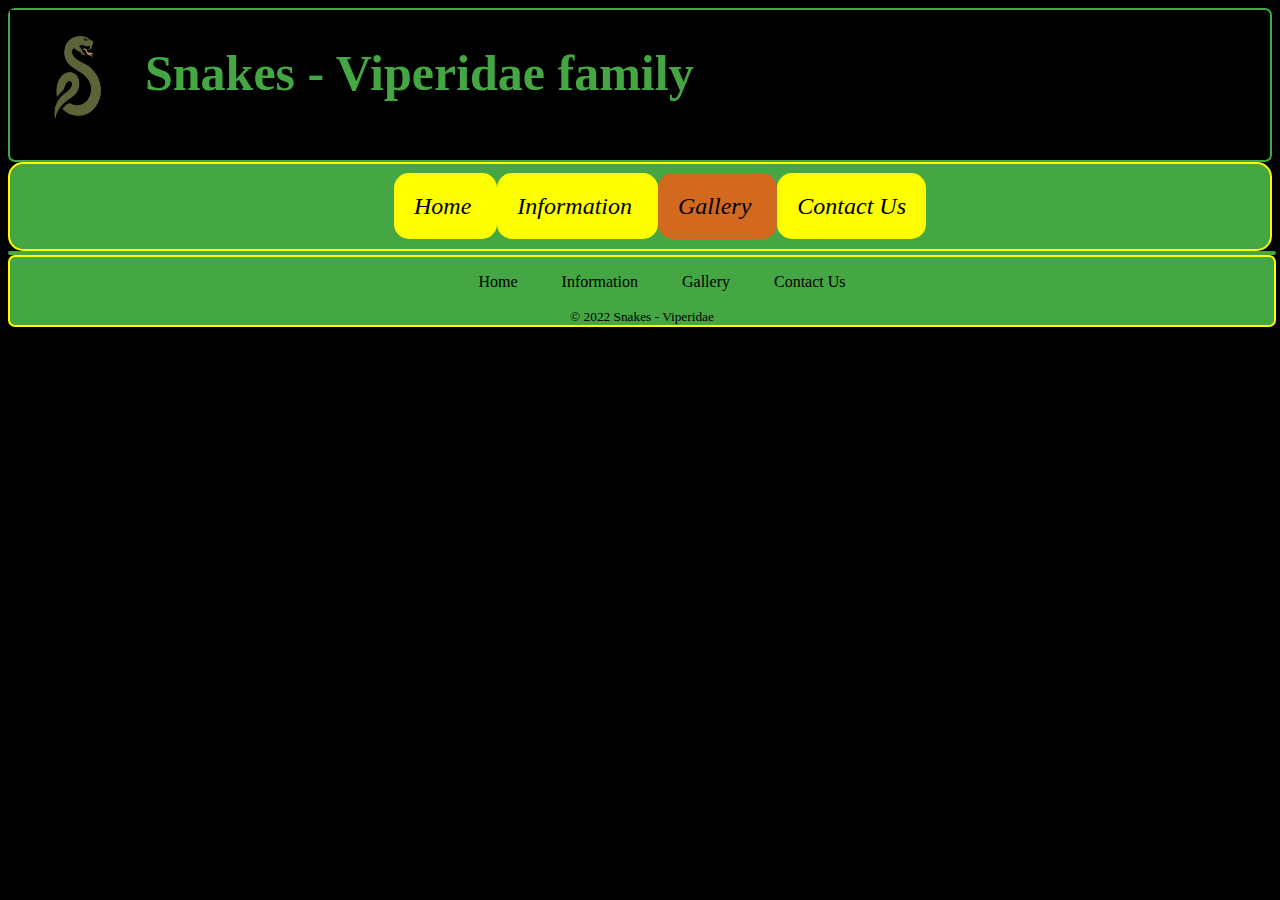
==== gallery.html @ 329739d4 "SnakesViperidae" ====
<!DOCTYPE html>
<!-- This is comments 
Author : Simon Pozar s00227035
Date Created: 27/03/2022
Purpose: Website Progress - Snakes - Viperidae
Modifications:
-->
<html lang="en">
    <head>
        <meta charset="utf-8" /> <!-- 8-bit character encoding capable of encoding all possible characters-->
        <meta name="description" content="Snake website - Viperidae family">
        <meta name="keywords" content="Snake, Viper, Rattlesnake, Bushmaster">
        
        <link rel="stylesheet" type="text/css" href="styles/style.css">
        <link rel="icon" href="images/logo.jpg" type="image/gif" sizes="16x16">
        <title>Snakes - Viperidae </title>
    </head>

    <body> <!-- Body Tag Start of Body section display on screen-->
        <header>
            <img class="logo" src="images/logo.jpg" alt="logo">
            <h1 class="titleFontSize"> Snakes - Viperidae family </h1>
        </header>

        <nav>
            <ul>
                <li> <a href="home.html"> Home </a></li>
                <li> <a href="information.html"> Information </a></li>
                <li id="active"> <a href="gallery.html"> Gallery </a></li>
                <li> <a href="contact.html"> Contact Us</a></li>
            </ul>
        </nav>
    <main id="Maincontent">

    </main>
        <footer class="footercolorB">
            <ul>
                <li> <a href="home.html"> Home </a></li>
                <li> <a href="information.html"> Information </a></li>
                <li> <a href="gallery.html"> Gallery </a></li>
                <li> <a href="contact.html"> Contact Us </a></li>
            </ul>
            <small>&copy; 2022 Snakes - Viperidae </small>
            </footer>
    </body>
</html>
---- styles/style.css ----
nav {
    background-color: rgb(68, 167, 68);;
    padding: 5px;
    border: 2px solid yellow;
    border-radius: 15px;
}

nav ul li {
    list-style-type: none;
    background-color: yellow;
    display: inline;
    padding: 20px;
    border-radius: 15px;
}

nav ul li a {
    color: black;
    font-style: italic;
    text-decoration: none;
}

nav ul li:hover {
    background-color: crimson;
}

nav ul {
    text-align: center;
    font-size: 1.5em;
}

#active {
    background-color: chocolate;
}

.logo {
    float: left; height: 135px; width: 135px;
}
header {
    height: 150px;
    color: rgb(68, 167, 68);
    border: 2px solid rgb(68, 167, 68);
    border-radius: 7px;
}
footer ul li {
    list-style-type: none;
    color: white;
    display: inline;
    padding: 20px;
}
footer ul li a {
    color: black;
    text-decoration: none;
    display: inline;
}
footer {
    clear: both;
    border: 2px solid yellow;
    border-radius: 7px;
    padding: 0;
    margin: 0;
    position: relative;
    bottom: 0px;
    width: 100%;
    background-color: rgb(68, 167, 68);
    text-align: center;
}
footer ul li :hover{
    background-color: crimson;
}
.footercolorB {
    color: black;
    text-decoration: none;
}
.showimages {
    float: left;
    width: 30%;
    border: 2px solid white;
    margin:0 10px 0 10px; /* top margin is 0, right margin is 10px, bottom margin is 0, left margin is 10px*/
}
.col_detail {
    column-count: 1;
    column-rule: 2px solid yellow(117, 6, 6);
    column-gap: 10px;
    padding: 2px;
    text-align: justify;
}
#Maincontent {
    float: left;
    width: 100%;
    border: 2px solid rgb(68, 167, 68);
    border-radius: 15px;
}
body {
    font-family: Verdana;
    background-color: black;
    color: chocolate;
}
p {
    text-align: justify;
    padding: 2px;
}
.videoContent {
    float: right;
    width: 49%;
    border: 2px solid white;
    max-height: 450px;
    min-height: 450px;
    overflow: auto;
}
.backgroundImageB {
    background-image: url(../images/trimeresus\ viper.jpg);
    background-repeat: no-repeat;
    background-size: cover;
}
main a {
    color: yellow;
    text-decoration: none;
}
.fontColorB{
    color: black;
    text-decoration: none;
}
h1 {
    color: rgb(68, 167, 68)
}
h2 {
    color: rgb(68, 167, 68)
}
.titleFontSize {
    font-size: 50px;
}
.address p{
    padding-top: 30px;
    text-align: center;
    color: white;
}
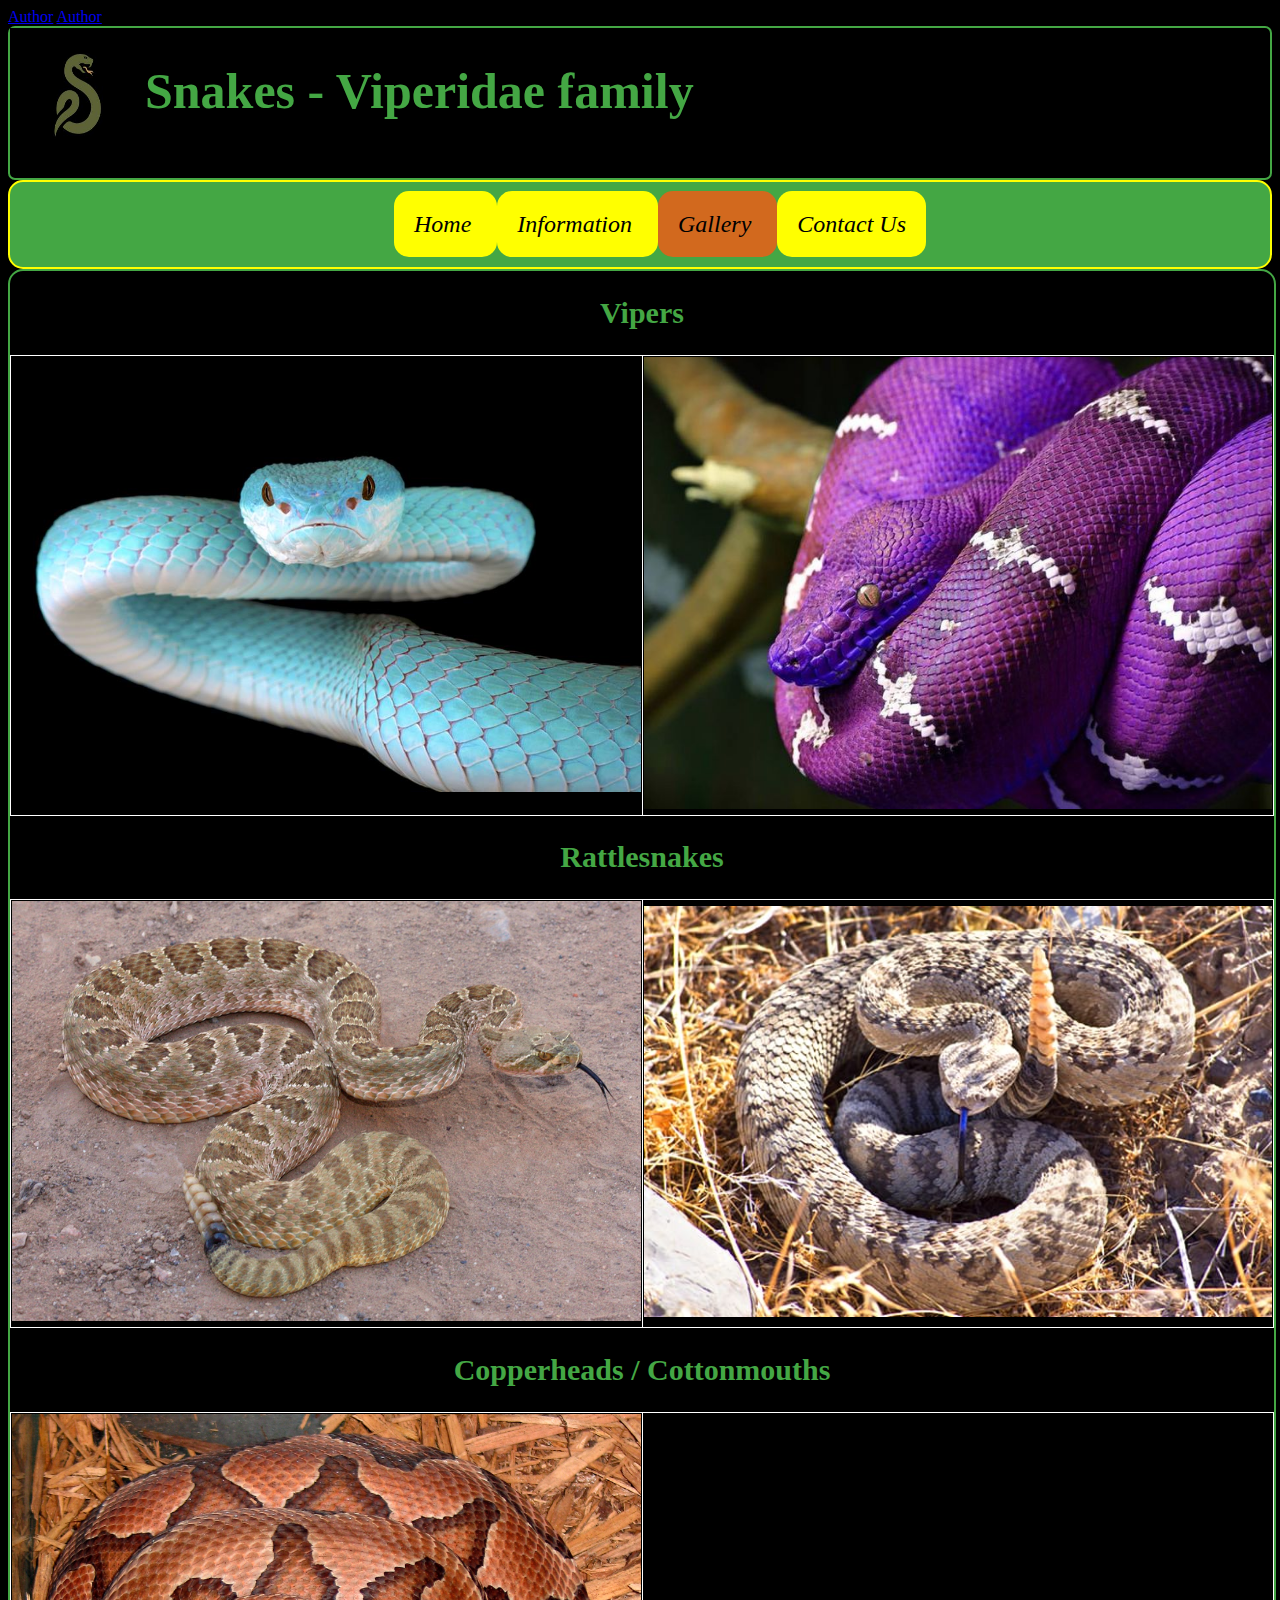
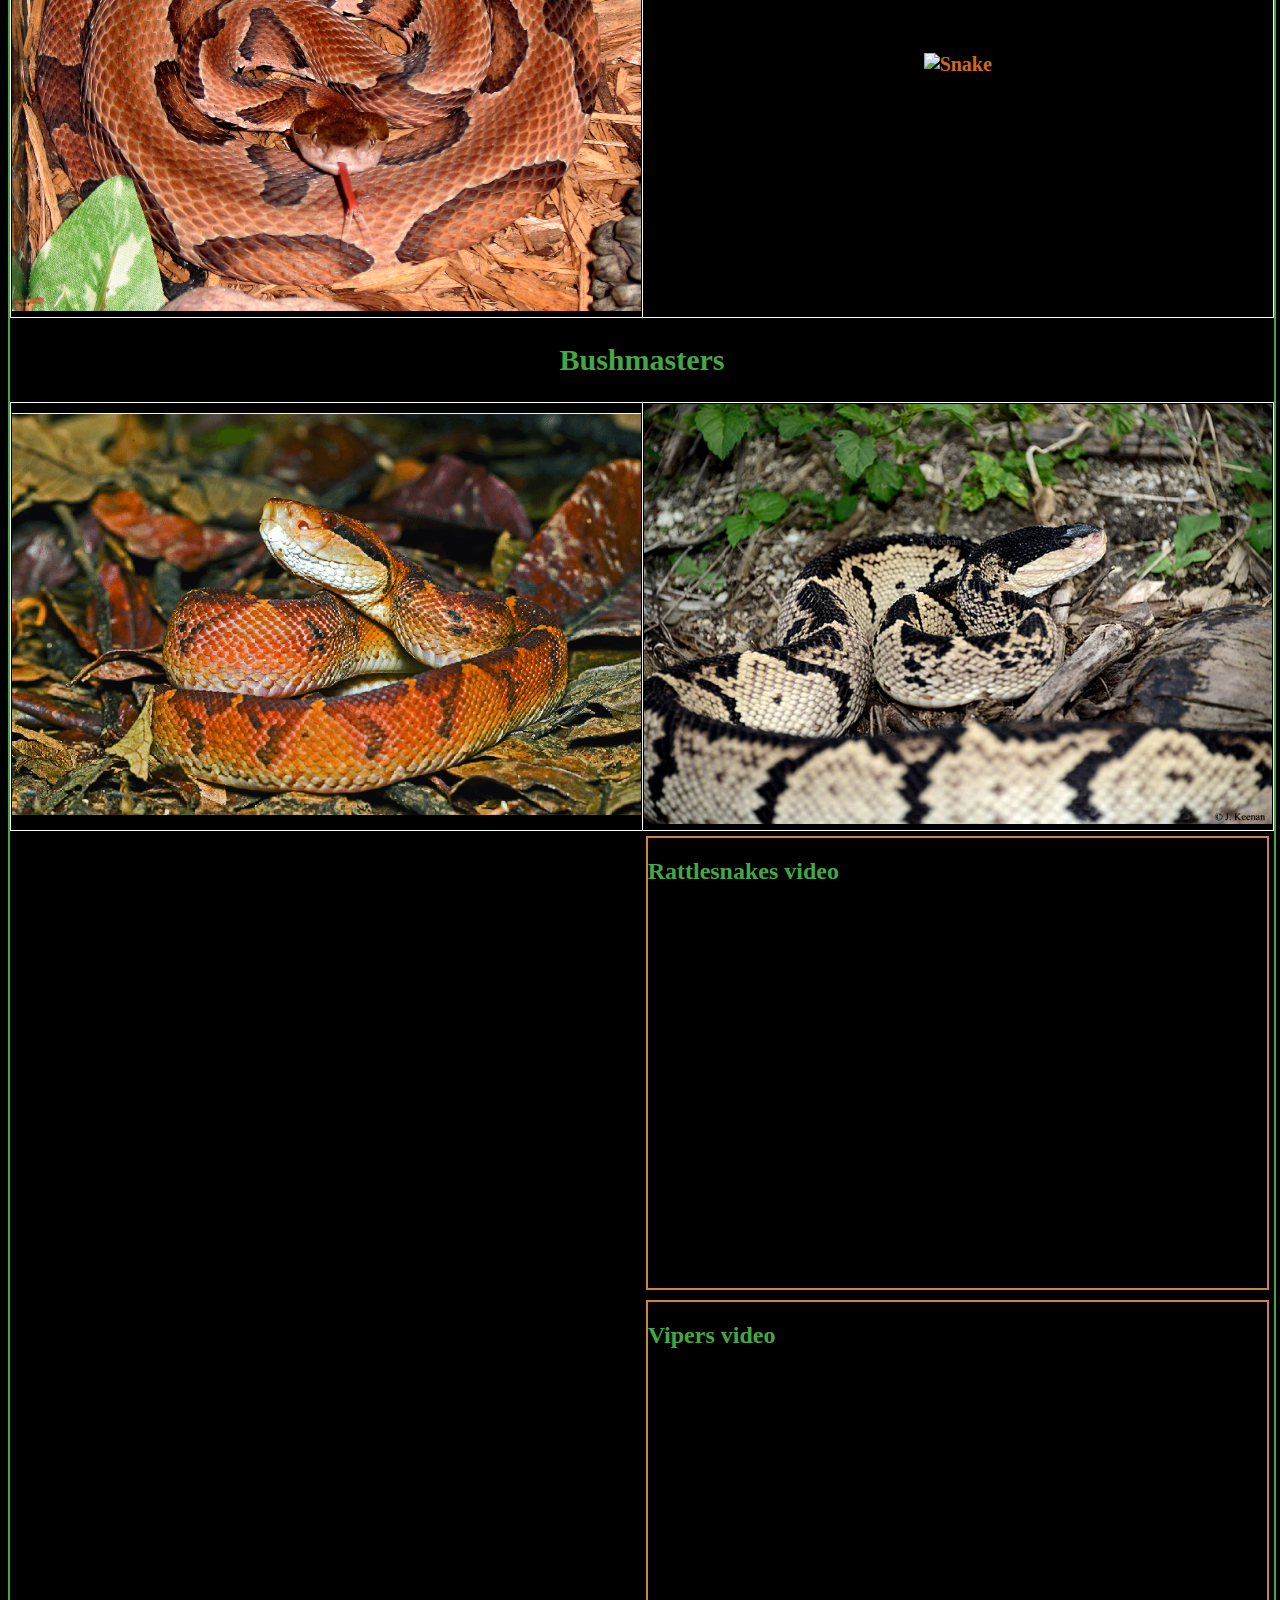
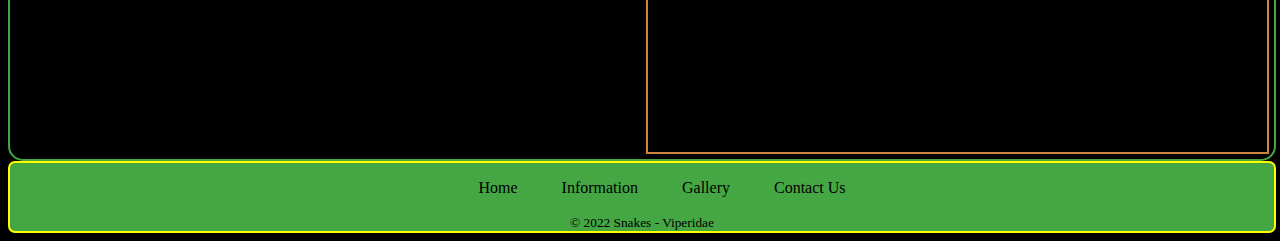
==== commit 09bf3594: "Finished2022" ====
--- a/gallery.html
+++ b/gallery.html
@@ -10,6 +10,8 @@
         <meta charset="utf-8" /> <!-- 8-bit character encoding capable of encoding all possible characters-->
         <meta name="description" content="Snake website - Viperidae family">
         <meta name="keywords" content="Snake, Viper, Rattlesnake, Bushmaster">
+        <a href="https://wikimediafoundation.org/">Author</a>
+        <a href="https://www.nationalgeographic.com/animals/reptiles/facts/snakes-1">Author</a>
         
         <link rel="stylesheet" type="text/css" href="styles/style.css">
         <link rel="icon" href="images/logo.jpg" type="image/gif" sizes="16x16">
@@ -24,18 +26,64 @@
 
         <nav>
             <ul>
-                <li> <a href="home.html"> Home </a></li>
+                <li> <a href="index.html"> Home </a></li>
                 <li> <a href="information.html"> Information </a></li>
                 <li id="active"> <a href="gallery.html"> Gallery </a></li>
                 <li> <a href="contact.html"> Contact Us</a></li>
             </ul>
         </nav>
     <main id="Maincontent">
+        <section>
+            <table>
+                <caption> <h2>Vipers</h2> </caption>
+                <tr>
+                    <th> <img width="100%" height="100%" src="images/viperGallery1.jpg" alt="Snake"></th>
+                    <th> <img width="100%" height="100%" src="images/viperGallery2.jpg" alt="Snake"></th>
+                </tr>
+            </table>
+        </section>
+        <section>
+            <table>
+                <caption> <h2>Rattlesnakes</h2> </caption>
+                <tr>
+                    <th> <img width="100%" height="100%" src="images/rattlesnakeGallery1.jpg" alt="Snake"></th>
+                    <th> <img width="100%" height="100%" src="images/rattlesnakeGallery2.jpg" alt="Snake"></th>
+                </tr>
+            </table>
+        </section>
+        <section>
+            <table>
+                <caption> <h2>Copperheads / Cottonmouths</h2> </caption>
+                <tr>
+                    <th> <img width="100%" height="100%" src="images/copperheadGallery1.png" alt="Snake"></th>
+                    <th> <img width="100%" height="100%" src="images/cottonmouthGallery1.png" alt="Snake"></th>
+                </tr>
+            </table>
+        </section>
+        <section>
+            <table>
+                <caption> <h2>Bushmasters</h2> </caption>
+                <tr>
+                    <th> <img width="100%" height="100%" src="images/bushmasterGallery1.png" alt="Snake"></th>
+                    <th> <img width="100%" height="100%" src="images/bushmasterGallery2.png" alt="Snake"></th>
+                </tr>
+            </table>
+        </section>
+
+        <section class="videoContent">
+            <h2> Rattlesnakes video </h2>
+            <iframe width="560" height="315" src="https://www.youtube.com/embed/ZO4IAZycUik" title="YouTube video player" frameborder="0" allow="accelerometer; autoplay; clipboard-write; encrypted-media; gyroscope; picture-in-picture" allowfullscreen></iframe>
+        </section>
+
+        <section class="videoContent">
+                <h2> Vipers video </h2>
+                <iframe width="560" height="315" src="https://www.youtube.com/embed/xW1uRTIQzvA" title="YouTube video player" frameborder="0" allow="accelerometer; autoplay; clipboard-write; encrypted-media; gyroscope; picture-in-picture" allowfullscreen></iframe>
+        </section>
 
     </main>
         <footer class="footercolorB">
             <ul>
-                <li> <a href="home.html"> Home </a></li>
+                <li> <a href="index.html"> Home </a></li>
                 <li> <a href="information.html"> Information </a></li>
                 <li> <a href="gallery.html"> Gallery </a></li>
                 <li> <a href="contact.html"> Contact Us </a></li>
--- a/styles/style.css
+++ b/styles/style.css
@@ -99,14 +99,6 @@
     text-align: justify;
     padding: 2px;
 }
-.videoContent {
-    float: right;
-    width: 49%;
-    border: 2px solid white;
-    max-height: 450px;
-    min-height: 450px;
-    overflow: auto;
-}
 .backgroundImageB {
     background-image: url(../images/trimeresus\ viper.jpg);
     background-repeat: no-repeat;
@@ -133,4 +125,29 @@
     padding-top: 30px;
     text-align: center;
     color: white;
+}
+aside {
+    float: right;
+    margin-right: 50px;
+}
+table {
+    width: 100%;
+    border: 1px solid white;
+    border-collapse: collapse;
+    font-size: 20px;
+    padding: 2%;
+    table-layout: fixed;
+}
+th,td,tr {
+    border: 1px solid white;
+    text-align: center;
+}
+.videoContent {
+    float: right;
+    width: 49%;
+    border: 2px solid peru;
+    max-height: 450px;
+    min-height: 450px;
+    overflow: auto;
+    margin: 5px;
 }